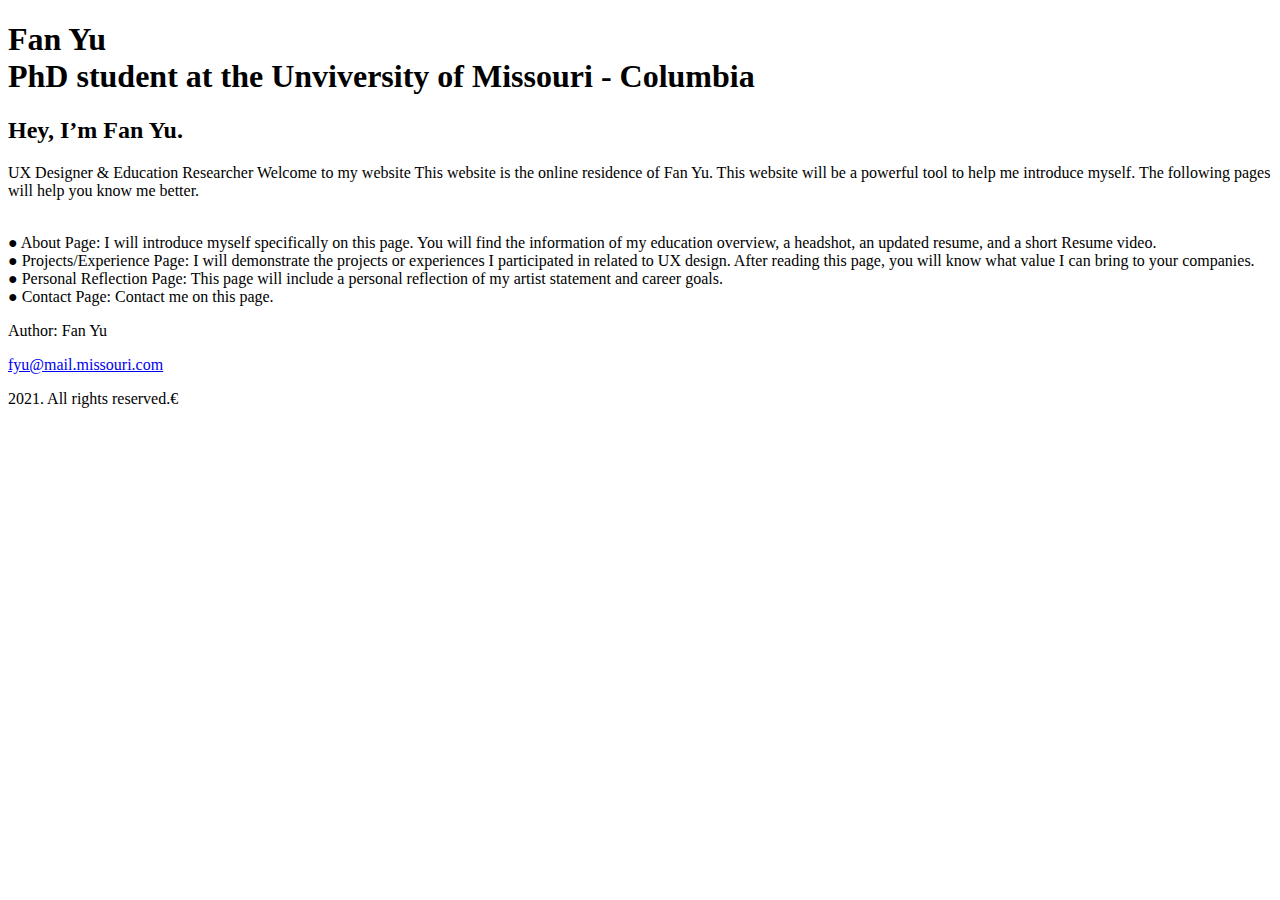
==== islt_7310/index.html @ c1a46e6b "Add files via upload" ====
<!DOCTYPE html>
<html lang="en-US">
<head>
               <meta charset="utf-8">
               <title>Home</title>
</head>
<body>
    <header class="page-header">
        <h1>Fan Yu
        <br/>PhD student at the Unviversity of Missouri - Columbia</h1>
        
    </header>
    

    <main class="page-content" aria-label="Content">
    
    <h2>Hey, I’m Fan Yu.</h2>
    <p>UX Designer & Education Researcher
    Welcome to my website
    This website is the online residence of Fan Yu. This website will be a powerful tool to help me introduce myself. The following pages will help you know me better.</p>
    <br/>● About Page: I will introduce myself specifically on this page. You will find the information of
    my education overview, a headshot, an updated resume, and a short Resume video.
    <br/>● Projects/Experience Page: I will demonstrate the projects or experiences I participated in
    related to UX design. After reading this page, you will know what value I can bring to your
    companies.
    <br/>● Personal Reflection Page: This page will include a personal reflection of my artist statement and career goals.
    <br/>● Contact Page: Contact me on this page.
    </main>


    <footer>
        <p>Author: Fan Yu</p>
        <p><a href="mailto:fyu@mail.missouri.com">fyu@mail.missouri.com</a></p>
        <p>2021. All rights reserved.&#8364;</p>
      </footer>
</body>
</html>
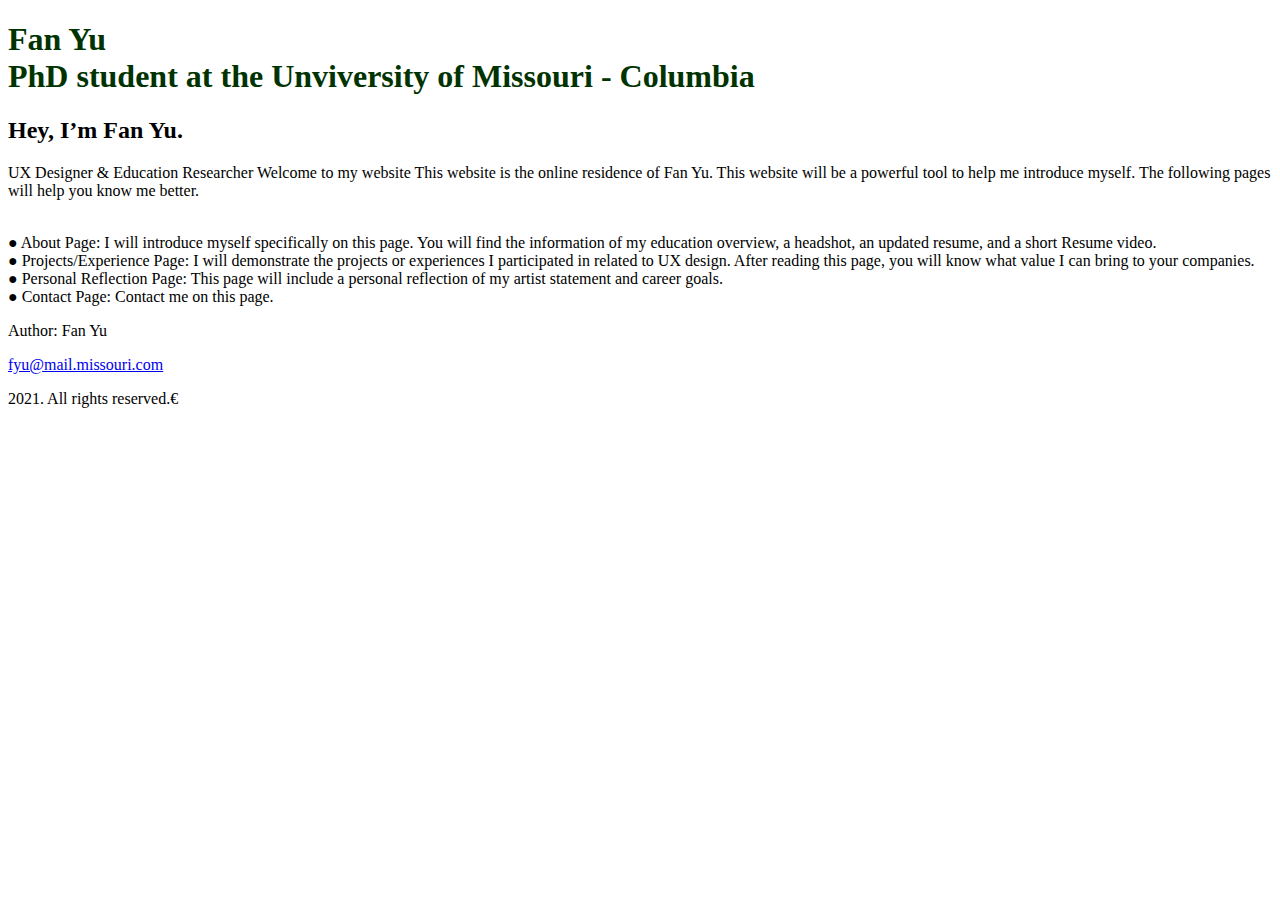
==== commit 5cfd091f: "Add files via upload" ====
--- a/islt_7310/index.html
+++ b/islt_7310/index.html
@@ -3,10 +3,11 @@
 <head>
                <meta charset="utf-8">
                <title>Home</title>
+               <link rel="stylesheet" href="style.css">
 </head>
 <body>
     <header class="page-header">
-        <h1>Fan Yu
+        <h1 ID="h1">Fan Yu
         <br/>PhD student at the Unviversity of Missouri - Columbia</h1>
         
     </header>
--- a/islt_7310/style.css
+++ b/islt_7310/style.css
@@ -0,0 +1,2 @@
+#h1
+{color:rgb(0,51,0);}
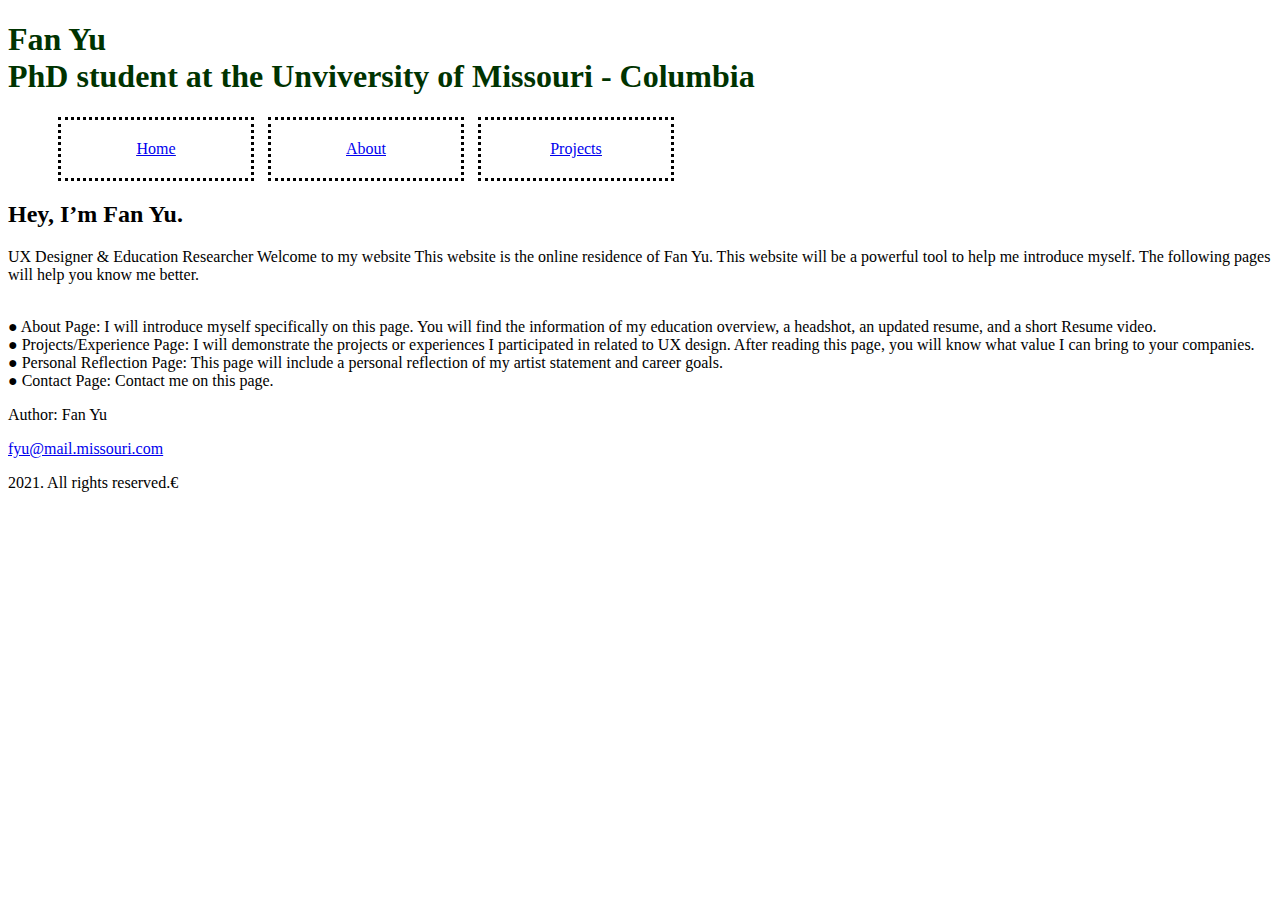
==== commit f4d87192: "Add files via upload" ====
--- a/islt_7310/index.html
+++ b/islt_7310/index.html
@@ -4,14 +4,23 @@
                <meta charset="utf-8">
                <title>Home</title>
                <link rel="stylesheet" href="style.css">
+               <link rel="stylesheet" href="nav.css">
 </head>
 <body>
+   
+
     <header class="page-header">
         <h1 ID="h1">Fan Yu
         <br/>PhD student at the Unviversity of Missouri - Columbia</h1>
-        
     </header>
-    
+
+    <nav>
+        <ul>
+        <li><a href="https://Fan654321.github.io/islt_7310/index.html">Home</a></li>
+        <li><a href="https://Fan654321.github.io/islt_7310/about.html">About</a></li>
+        <li><a href="https://#projects.html">Projects</a></li>
+        </ul>
+    </nav> 
 
     <main class="page-content" aria-label="Content">
     
--- a/islt_7310/nav.css
+++ b/islt_7310/nav.css
@@ -0,0 +1,11 @@
+ul li {
+    display: inline-block; 
+    border:  3px dotted #000;
+    text-decoration: underline;
+    text-align: center;
+    width: 150px;
+    list-style-type: none;
+    padding: 20px 20px 20px 20px;
+    margin-top: 0;  
+    margin-left: 10px;
+    }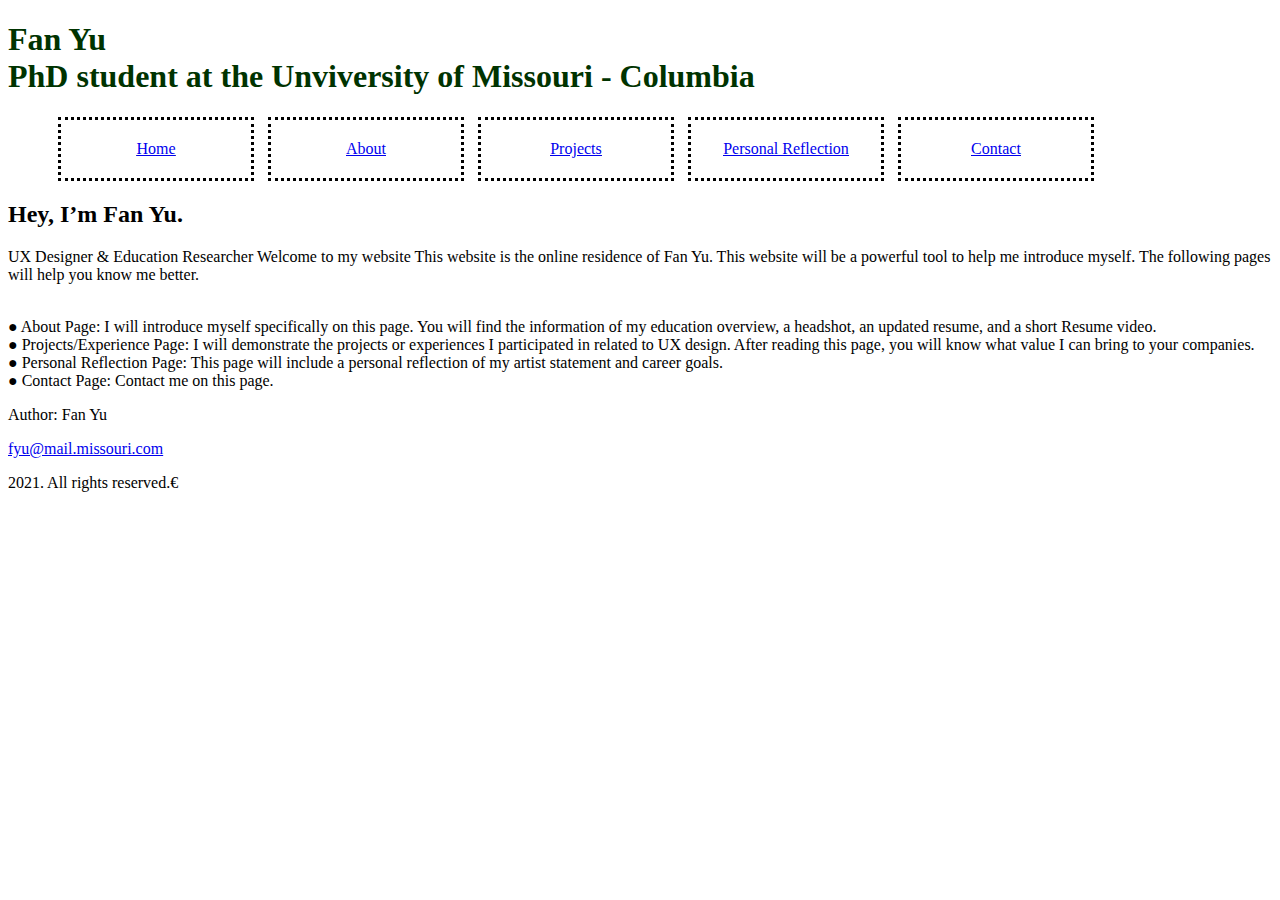
==== commit b5fc51c2: "Add files via upload" ====
--- a/islt_7310/index.html
+++ b/islt_7310/index.html
@@ -1,3 +1,11 @@
+<!-- 
+*****************************************************************************
+Title:  Home Page
+Use:  ISLT 7355 WEEK 2 ACTIVITY 
+Author:  Fan Yu
+Developed: 7/4, 2021
+****************************************************************************** 
+-->
 <!DOCTYPE html>
 <html lang="en-US">
 <head>
@@ -5,20 +13,29 @@
                <title>Home</title>
                <link rel="stylesheet" href="style.css">
                <link rel="stylesheet" href="nav.css">
+               <meta name="viewport" content="width=device-width, initial-scale=1">
 </head>
 <body>
-   
-
     <header class="page-header">
         <h1 ID="h1">Fan Yu
         <br/>PhD student at the Unviversity of Missouri - Columbia</h1>
     </header>
 
     <nav>
+        <label for="toggle">&#9776;</label>
+        <input type="checkbox" id="toggle"/>
         <ul>
-        <li><a href="https://Fan654321.github.io/islt_7310/index.html">Home</a></li>
-        <li><a href="https://Fan654321.github.io/islt_7310/about.html">About</a></li>
-        <li><a href="https://#projects.html">Projects</a></li>
+        <li class="active"><a href="index.html">Home</a></li>
+        <li><a href="about.html">About</a></li>
+        <li><a href="#projects.html">Projects</a>
+            <ul>
+                <li><a href="#projects1.html">Link 1</a></li>
+                <li><a href="#projects2.html">Link 2</a></li>  
+                <li><a href="#projects3.html">Link 3</a></li>
+             </ul>
+        </li>
+        <li><a href="reflection.html">Personal Reflection</a></li>
+        <li><a href="#contact.html">Contact</a></li>
         </ul>
     </nav> 
 
--- a/islt_7310/style.css
+++ b/islt_7310/style.css
@@ -1,2 +1,88 @@
 #h1
 {color:rgb(0,51,0);}
+
+.firstletter::first-letter {
+    font-size: 200%;
+    color: #8A2BE2;
+  }
+
+  p.textindent{
+    text-indent: 50px;
+  }
+
+  main.page-content-reflection{
+    background-color: lightgrey;
+    width: 1000px;
+    border: none;
+    padding: 50px;
+    margin: 20px;
+  }
+
+  /*Media Query*/
+  @media screen and (max-width:850px) 
+  
+  @media screen and (max-width:350px) 
+    
+
+  /* Below is the code for Grid creating for About Page */
+  .wrapper * {
+    display: flex;
+    justify-content: center;
+    align-items: center;
+    margin-bottom: 1px;
+    margin-right: 1px;
+  }
+
+  .wrapper {
+    display: grid;
+    grid-template-columns: 8fr 3fr;
+    grid-template-rows: 5fr 10fr 100fr 30fr 5fr;
+    grid-gap: 10px;
+    height: 720px;
+  }
+
+  header {
+    grid-column-start: 1;
+    grid-column-end: 3;
+    grid-row-start: 1;
+    grid-row-end: 2;
+  }
+  
+  nav {
+    grid-column-start: 1;
+    grid-column-end: 3;
+    grid-row-start: 2;
+    grid-row-end: 3;
+  }
+
+  main.aboutpageonly
+  {
+    grid-column-start: 1;
+    grid-column-end: 2;
+    grid-row-start: 3;
+    grid-row-end: 4;
+    }
+
+  aside.aboutpageonly
+  {
+    grid-column-start: 2;
+    grid-column-end: 3;
+    grid-row-start: 3;
+    grid-row-end: 4;
+    }
+
+  div.aboutpageonly
+  {
+    grid-column-start: 1;
+    grid-column-end: 3;
+    grid-row-start: 4;
+    grid-row-end: 5;
+    }
+
+  footer 
+  {grid-column-start: 1;
+  grid-column-end: 3;
+  grid-row-start: 5;
+    grid-row-end: 6;
+  }
+    --- a/islt_7310/nav.css
+++ b/islt_7310/nav.css
@@ -1,4 +1,4 @@
-ul li {
+nav ul li {
     display: inline-block; 
     border:  3px dotted #000;
     text-decoration: underline;
@@ -8,4 +8,50 @@
     padding: 20px 20px 20px 20px;
     margin-top: 0;  
     margin-left: 10px;
+    position: relative; 
+    }
+
+
+nav ul>li ul {
+    position: absolute;
+    background-color: #F0F8FF;
+    margin-top: 10%;
+    margin-left: -39%;
+    display: none;
+    }
+
+
+nav>ul>li:hover>ul{
+    display: block;
+    }
+
+label {margin: 0 40px 0 0;
+font-size: 26px;
+line-height: 70px;
+display: none;
+width:26px;
+float: right; 
+}
+
+#toggle {display: none;}
+
+/* mobile NAV*/
+@media only screen and (max-width: 640px) {
+    label {
+        display:block;
+        cursor:pointer; /* cursor change*/
+    }
+    nav ul{
+        text-align: center;
+        width: 100px;
+        display:none;
+    }
+    
+    nav ul li a{
+        display: block;
+        border:  3px dotted #000;
+        margin:0;
+    }
+    #toggle:checked + ul {display:block;}
+
     }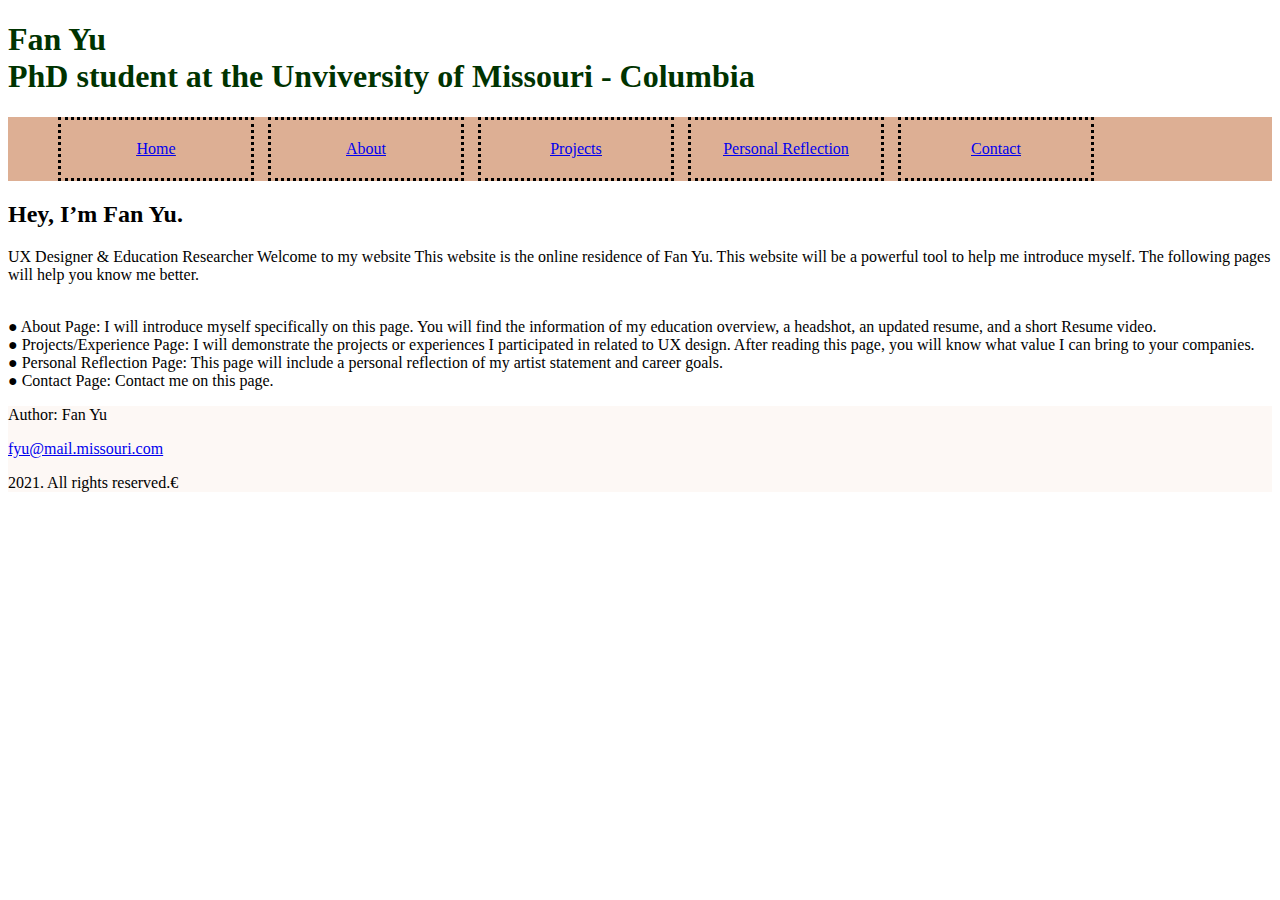
==== commit fe4f44c6: "Add files via upload" ====
--- a/islt_7310/index.html
+++ b/islt_7310/index.html
@@ -27,7 +27,7 @@
         <ul>
         <li class="active"><a href="index.html">Home</a></li>
         <li><a href="about.html">About</a></li>
-        <li><a href="#projects.html">Projects</a>
+        <li><a href="project.html">Projects</a>
             <ul>
                 <li><a href="#projects1.html">Link 1</a></li>
                 <li><a href="#projects2.html">Link 2</a></li>  
@@ -39,7 +39,7 @@
         </ul>
     </nav> 
 
-    <main class="page-content" aria-label="Content">
+    <main class="page-content otherpageonly" aria-label="Content">
     
     <h2>Hey, I’m Fan Yu.</h2>
     <p>UX Designer & Education Researcher
--- a/islt_7310/style.css
+++ b/islt_7310/style.css
@@ -18,15 +18,20 @@
     margin: 20px;
   }
 
-  /*Media Query*/
-  @media screen and (max-width:850px) 
+/* Below is the code for Grid creating for About Page */
+@media only screen and (max-width: 640px) {
+  body {
+    width: 100%;}
+    img {
+      width: 100%;
+      height: 50px;
+    }
+}
   
-  @media screen and (max-width:350px) 
-    
 
   /* Below is the code for Grid creating for About Page */
   .wrapper * {
-    display: flex;
+    
     justify-content: center;
     align-items: center;
     margin-bottom: 1px;
@@ -53,6 +58,7 @@
     grid-column-end: 3;
     grid-row-start: 2;
     grid-row-end: 3;
+    background-color:#DDAF94;
   }
 
   main.aboutpageonly
@@ -62,6 +68,13 @@
     grid-row-start: 3;
     grid-row-end: 4;
     }
+
+  main.otherpageonly {
+      grid-column-start: 1;
+      grid-column-end: 3;
+      grid-row-start: 3;
+      grid-row-end: 4;
+      }
 
   aside.aboutpageonly
   {
@@ -84,5 +97,6 @@
   grid-column-end: 3;
   grid-row-start: 5;
     grid-row-end: 6;
+    background-color:#FDF8F5;
   }
     --- a/islt_7310/nav.css
+++ b/islt_7310/nav.css
@@ -41,6 +41,7 @@
         display:block;
         cursor:pointer; /* cursor change*/
     }
+
     nav ul{
         text-align: center;
         width: 100px;
@@ -52,6 +53,7 @@
         border:  3px dotted #000;
         margin:0;
     }
+    
     #toggle:checked + ul {display:block;}
 
     }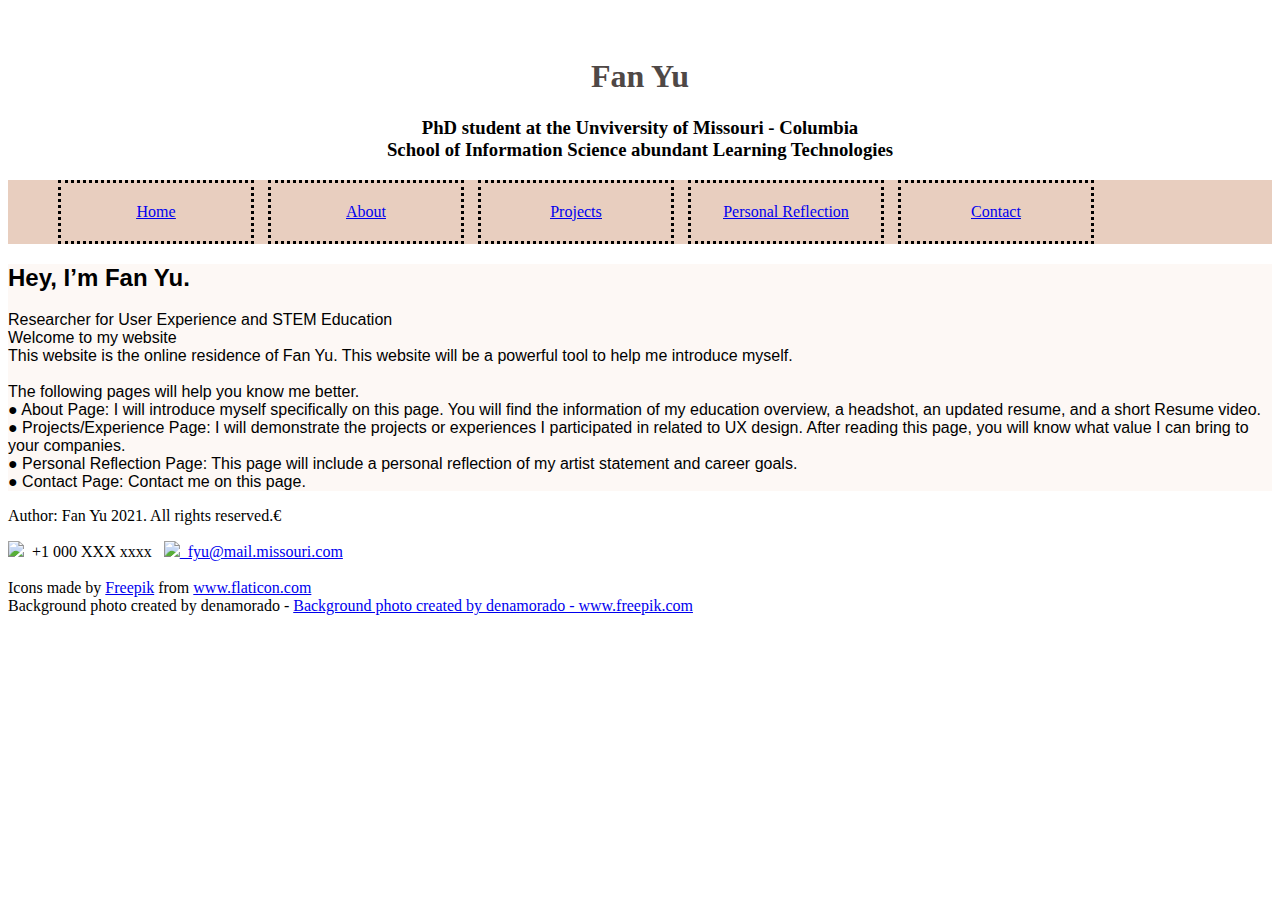
==== commit 05282b62: "Add files via upload" ====
--- a/islt_7310/index.html
+++ b/islt_7310/index.html
@@ -13,12 +13,15 @@
                <title>Home</title>
                <link rel="stylesheet" href="style.css">
                <link rel="stylesheet" href="nav.css">
+               <link rel="shortcup icon" type="image/png" href="image/headicon.png">
                <meta name="viewport" content="width=device-width, initial-scale=1">
 </head>
 <body>
     <header class="page-header">
-        <h1 ID="h1">Fan Yu
-        <br/>PhD student at the Unviversity of Missouri - Columbia</h1>
+        <h1 ID="h1">
+            <br/> Fan Yu</h1>
+        <h3>PhD student at the Unviversity of Missouri - Columbia
+        <br/> School of Information Science abundant Learning Technologies</h3>
     </header>
 
     <nav>
@@ -29,9 +32,9 @@
         <li><a href="about.html">About</a></li>
         <li><a href="project.html">Projects</a>
             <ul>
-                <li><a href="#projects1.html">Link 1</a></li>
-                <li><a href="#projects2.html">Link 2</a></li>  
-                <li><a href="#projects3.html">Link 3</a></li>
+                <li><a href="project1.html">project 1</a></li>
+                <li><a href="project2.html">project 2</a></li>  
+                <li><a href="project3.html">project 3</a></li>
              </ul>
         </li>
         <li><a href="reflection.html">Personal Reflection</a></li>
@@ -42,23 +45,26 @@
     <main class="page-content otherpageonly" aria-label="Content">
     
     <h2>Hey, I’m Fan Yu.</h2>
-    <p>UX Designer & Education Researcher
-    Welcome to my website
-    This website is the online residence of Fan Yu. This website will be a powerful tool to help me introduce myself. The following pages will help you know me better.</p>
+    <p> Researcher for User Experience and STEM Education
+        <br/> Welcome to my website
+        <br/> This website is the online residence of Fan Yu. This website will be a powerful tool to help me introduce myself. 
+        <br/> <br/> The following pages will help you know me better.
     <br/>● About Page: I will introduce myself specifically on this page. You will find the information of
     my education overview, a headshot, an updated resume, and a short Resume video.
     <br/>● Projects/Experience Page: I will demonstrate the projects or experiences I participated in
     related to UX design. After reading this page, you will know what value I can bring to your
     companies.
     <br/>● Personal Reflection Page: This page will include a personal reflection of my artist statement and career goals.
-    <br/>● Contact Page: Contact me on this page.
+    <br/>● Contact Page: Contact me on this page.</p>
     </main>
 
 
     <footer>
-        <p>Author: Fan Yu</p>
-        <p><a href="mailto:fyu@mail.missouri.com">fyu@mail.missouri.com</a></p>
-        <p>2021. All rights reserved.&#8364;</p>
-      </footer>
+        <p>Author: Fan Yu 2021. All rights reserved.&#8364;</p>
+        <div ><img src="image/phone.png"> &nbsp;+1 000 XXX xxxx &nbsp;&nbsp;<img src="image/mailbox.png"><a href="mailto:fyu@mail.missouri.com">&nbsp;&nbsp;fyu@mail.missouri.com</a></div>
+        <br /><div class="forversionprint"> Icons made by <a href="https://www.freepik.com" title="Freepik">Freepik</a> from <a href="https://www.flaticon.com/" title="Flaticon">www.flaticon.com</a>
+            <br />Background photo created by denamorado - <a href='https://www.freepik.com/photos/background'>Background photo created by denamorado - www.freepik.com</a>
+        </div>
+    </footer>
 </body>
 </html>--- a/islt_7310/style.css
+++ b/islt_7310/style.css
@@ -1,5 +1,12 @@
+/* font */
+@font-face { 
+  font-family: NotoSans-Regular; /*this is where we give our font a name so we can use it!*/
+  src: url("NotoSans-Regular.ttf"); /*remember this is how we link to files in CSS!*/
+  }
+
 #h1
-{color:rgb(0,51,0);}
+{color:#4F4846;
+  font-family: Luminari, fantasy;}
 
 .firstletter::first-letter {
     font-size: 200%;
@@ -11,12 +18,11 @@
   }
 
   main.page-content-reflection{
-    background-color: lightgrey;
-    width: 1000px;
     border: none;
     padding: 50px;
     margin: 20px;
   }
+
 
 /* Below is the code for Grid creating for About Page */
 @media only screen and (max-width: 640px) {
@@ -24,14 +30,13 @@
     width: 100%;}
     img {
       width: 100%;
-      height: 50px;
+      height: auto;
     }
 }
   
 
   /* Below is the code for Grid creating for About Page */
   .wrapper * {
-    
     justify-content: center;
     align-items: center;
     margin-bottom: 1px;
@@ -51,6 +56,9 @@
     grid-column-end: 3;
     grid-row-start: 1;
     grid-row-end: 2;
+    background-image: url(image/headerfooterback.jpg);
+    background-size: cover;
+    text-align: center;
   }
   
   nav {
@@ -58,7 +66,7 @@
     grid-column-end: 3;
     grid-row-start: 2;
     grid-row-end: 3;
-    background-color:#DDAF94;
+    background-color:#E8CEBF;
   }
 
   main.aboutpageonly
@@ -67,6 +75,8 @@
     grid-column-end: 2;
     grid-row-start: 3;
     grid-row-end: 4;
+    background-color:#FDF8F5;
+    font-family: sans-serif;
     }
 
   main.otherpageonly {
@@ -74,6 +84,8 @@
       grid-column-end: 3;
       grid-row-start: 3;
       grid-row-end: 4;
+      background-color:#FDF8F5;
+      font-family: sans-serif;
       }
 
   aside.aboutpageonly
@@ -82,21 +94,77 @@
     grid-column-end: 3;
     grid-row-start: 3;
     grid-row-end: 4;
+    background-color:#FDF8F5;
     }
 
   div.aboutpageonly
+    {
+      grid-column-start: 1;
+      grid-column-end: 2;
+      grid-row-start: 4;
+      grid-row-end: 5;
+      background-color:#FDF8F5;
+      }
+
+  div.aboutpageonlyvideo
   {
-    grid-column-start: 1;
+    grid-column-start: 2;
     grid-column-end: 3;
     grid-row-start: 4;
     grid-row-end: 5;
     }
+
+  div.project1
+    {
+      grid-column-start: 1;
+      grid-column-end: 3;
+      grid-row-start: 4;
+      grid-row-end: 5;
+      }
+ 
 
   footer 
   {grid-column-start: 1;
   grid-column-end: 3;
   grid-row-start: 5;
     grid-row-end: 6;
-    background-color:#FDF8F5;
+    background-image: url(image/headerfooterback.jpg);
+    background-size: cover;
+    text-align: left;
   }
-    +
+
+
+
+
+/*footer animation*/
+footer div img{ transition: 2s; }
+footer div:hover img { transform: scale(2); }
+  
+/* about page, quote page */
+blockquote {font-family: NotoSans-Regular, serif; }
+/* about page, print*/
+@media print {
+  * {background: transparent !important;
+     color: #000 !important;
+     box-shadow: none !important;
+     text-shadow: none !important;}
+  nav {display: none;}
+  aside {display: none;}
+  div.aboutpageonlyvideo {display: none;}
+  header {
+    margin-bottom: 0;
+    border: none;
+    text-align: center;}
+@page {margin: 1cm}
+main.aboutpageonly
+{
+  grid-column-start: 1;
+  grid-column-end: 3;
+  grid-row-start: 3;
+  grid-row-end: 4;
+  background-color:#FDF8F5;
+  font-size: 10pt;
+  }
+div.forversionprint {display: none;}
+}--- a/islt_7310/nav.css
+++ b/islt_7310/nav.css
@@ -36,7 +36,7 @@
 #toggle {display: none;}
 
 /* mobile NAV*/
-@media only screen and (max-width: 640px) {
+@media only screen and (max-width:640px) {
     label {
         display:block;
         cursor:pointer; /* cursor change*/
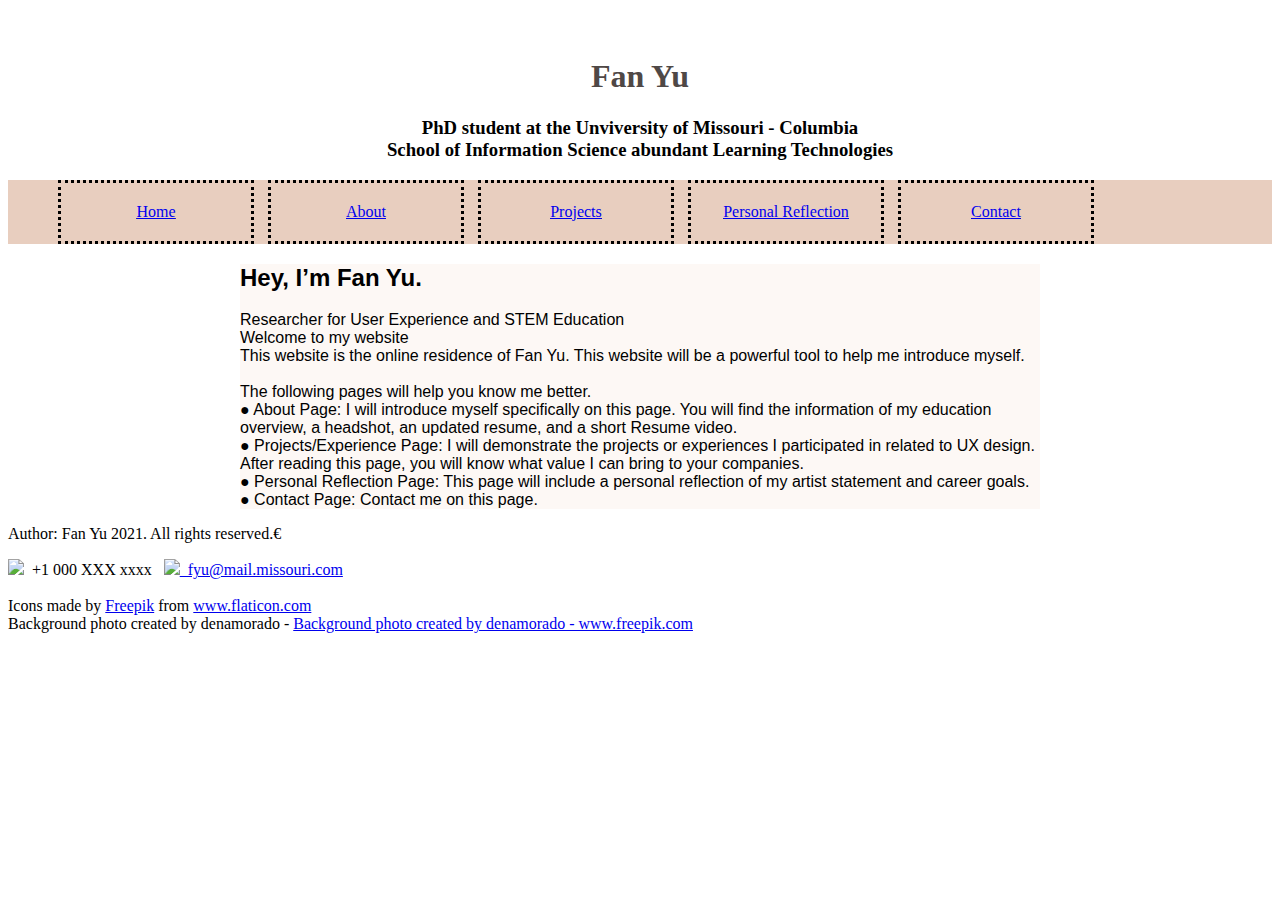
==== commit b1d027d3: "Add files via upload" ====
--- a/islt_7310/index.html
+++ b/islt_7310/index.html
@@ -25,7 +25,7 @@
     </header>
 
     <nav>
-        <label for="toggle">&#9776;</label>
+        <label class="nav" for="toggle">&#9776;</label>
         <input type="checkbox" id="toggle"/>
         <ul>
         <li class="active"><a href="index.html">Home</a></li>
@@ -38,7 +38,7 @@
              </ul>
         </li>
         <li><a href="reflection.html">Personal Reflection</a></li>
-        <li><a href="#contact.html">Contact</a></li>
+        <li><a href="contact.html">Contact</a></li>
         </ul>
     </nav> 
 
--- a/islt_7310/style.css
+++ b/islt_7310/style.css
@@ -28,12 +28,18 @@
 @media only screen and (max-width: 640px) {
   body {
     width: 100%;}
-    img {
-      width: 100%;
-      height: auto;
-    }
-}
-  
+  
+  img {
+      width: 50%;
+      height: auto;}
+
+  tr {font-size: 12px;}
+  table {width: 90%;
+          margin-left: 5%;
+        margin-right: 5%;}
+  
+  form {width: 100%;}
+      }
 
   /* Below is the code for Grid creating for About Page */
   .wrapper * {
@@ -86,6 +92,8 @@
       grid-row-end: 4;
       background-color:#FDF8F5;
       font-family: sans-serif;
+      width: 800px;
+      margin: 0 auto;
       }
 
   aside.aboutpageonly
@@ -132,8 +140,6 @@
     background-size: cover;
     text-align: left;
   }
-
-
 
 
 
@@ -155,7 +161,8 @@
   header {
     margin-bottom: 0;
     border: none;
-    text-align: center;}
+    text-align: center;
+  }
 @page {margin: 1cm}
 main.aboutpageonly
 {
@@ -167,4 +174,33 @@
   font-size: 10pt;
   }
 div.forversionprint {display: none;}
-}+}
+
+/*about page table about education detials */
+table {border-collapse: collapse;}
+table th {text-align: left;
+            background-color:#266150 ;
+          color: #FFF;
+        padding: 4px 30px 4px 8px;}
+table td {border: 1px solid #e3e3e3;
+          padding: 4px 8px;}
+table tr:nth-child(odd) td {background-color: #e7edf0;}
+
+
+label.form{
+  display:inline-block;
+  width:200px;
+  margin-right:30px;
+  text-align:right;
+  }
+  
+  input{
+  
+  }
+  
+  fieldset{
+  border:none;
+  width:500px;
+  margin:0px auto;
+  }
+
--- a/islt_7310/nav.css
+++ b/islt_7310/nav.css
@@ -18,6 +18,7 @@
     margin-top: 10%;
     margin-left: -39%;
     display: none;
+    background-color:#E8CEBF;
     }
 
 
@@ -25,7 +26,7 @@
     display: block;
     }
 
-label {margin: 0 40px 0 0;
+label.nav {margin: 0 40px 0 0;
 font-size: 26px;
 line-height: 70px;
 display: none;
